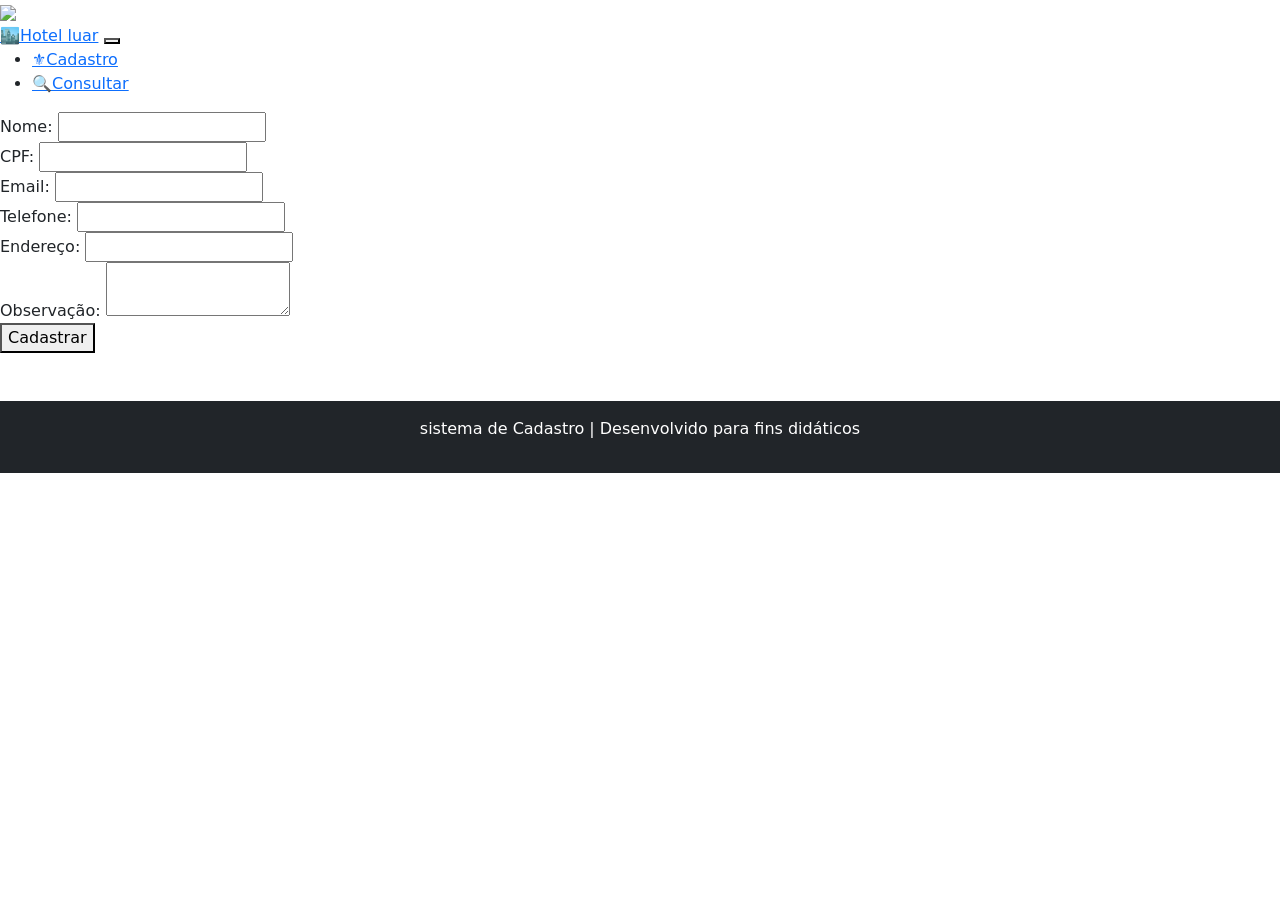
==== Taissa2b/projeto hotel/frontend/index.html @ 7766aa79 "Add files via upload" ====
<!DOCTYPE html>
<html lang="pt-br">

<head>
    <meta charset="UTF-8"> <!-- 💡 Define o padrão de caracteres (permite acentos) -->
    <meta name="viewport" content="width=device-width, initial-scale=1.0">
    <title>Cadastro de Clientes</title>
     <link href="https://cdn.jsdelivr.net/npm/bootstrap@5.3.0/dist/css/bootstrap.min.css" rel="stylesheet">
     <link rel="stylesheet" href="/static/css/style.css">
</head>

<body>
   
    <header>
        <div id="carouselExampleIndicators" class="carousel slide" data-bs-ride="carousel">
            <div class="carousel-inner">               
               <!--primeira imagem(ativa por padrâo)-->
                <div class="carousel-item active">
                    <img src="https://img.freepik.com/vetores-gratis/fundo-de-sinal-de-neon-de-hotel-realista_23-2148160065.jpg">
                </div>           
                <div class="carousel-item">
                    <img src="https://www.riellishotel.com.br/img/quartos/quarto-luxo-duplo02.jpg">
                </div>            
                <div class="carousel-item">
                    <img src="https://www.maladeaventuras.com/wp-content/uploads/2019/04/pousada-com-piscina-praia-do-rosa.jpg" class="d-block w-100" alt="banner3">
                </div>
            </div>
        </div> 
    </header>

    <nav>
        <div>
            <!-- 🏨 Logotipo / Nome do Hotel -->
            <a href="/">🏙️Hotel luar</a>
            <!-- 📱 Botão que aparece em telas pequenas (menu colapsável) -->
            <button type="button">
                <span></span>
            </button>
            <!-- 🧭 Itens de navegação -->
            <div id="navbarNav">
                <ul>
                    <li>
                        <!-- Página atual: Cadastro -->
                        <a href="/">⚜️Cadastro</a>
                    </li>
                    <li>
                        <!-- Link para a página de consulta -->
                        <a href="/consulta">🔍Consultar</a>
                    </li>
                </ul>
            </div>
        </div>
    </nav>
    <form id="formCadastro">
        <div>
            <div>
                <label> Nome:</label>
                <input type="text" name="nome" required>
            </div>
        </div>
        <div>
            <div>
                <label> CPF:</label>
                <input type="text" name="cpf" required>
            </div>
        </div>

        <div>
            <div>
                <label> Email:</label>
                <input type="email" name="email" required>
            </div>
        </div>
        <div>
            <div>
                <label> Telefone:</label>
                <input type="text" name="telefone" required>
            </div>
        </div>

        <div>
            <div>
                <label> Endereço:</label>
                <input type="text" name="endereco" required>
            </div>
        </div>

        <div>
            <div>
                <label> Observação:</label>
                <textarea type="text" name="observacao" required> </textarea>
            </div>
        </div>
        <button type="submit" class="btn-primary ">Cadastrar</button>
    </form>

    <div id="mensagem"></div>

    <!-- =============================================================================
    ⚙️ SCRIPTS JAVASCRIPT
    -----------------------------------------------------------------------------
        💡 O segundo importa o main.js (responsável pela comunicação com Flask e o efeito de neve).
    ============================================================================= -->
   <script src="https://cdn.jsdelivr.net/npm/bootstrap@5.3.0/dist/js/bootstrap.bundle.min.js"></script>
    <script src="assets/js/main.js"></script>
    <footer class="text-center mt-5 p-3 text-white bg-dark">
        <p>sistema de Cadastro | Desenvolvido para fins didáticos</p>
    </footer>
</body>

</html>
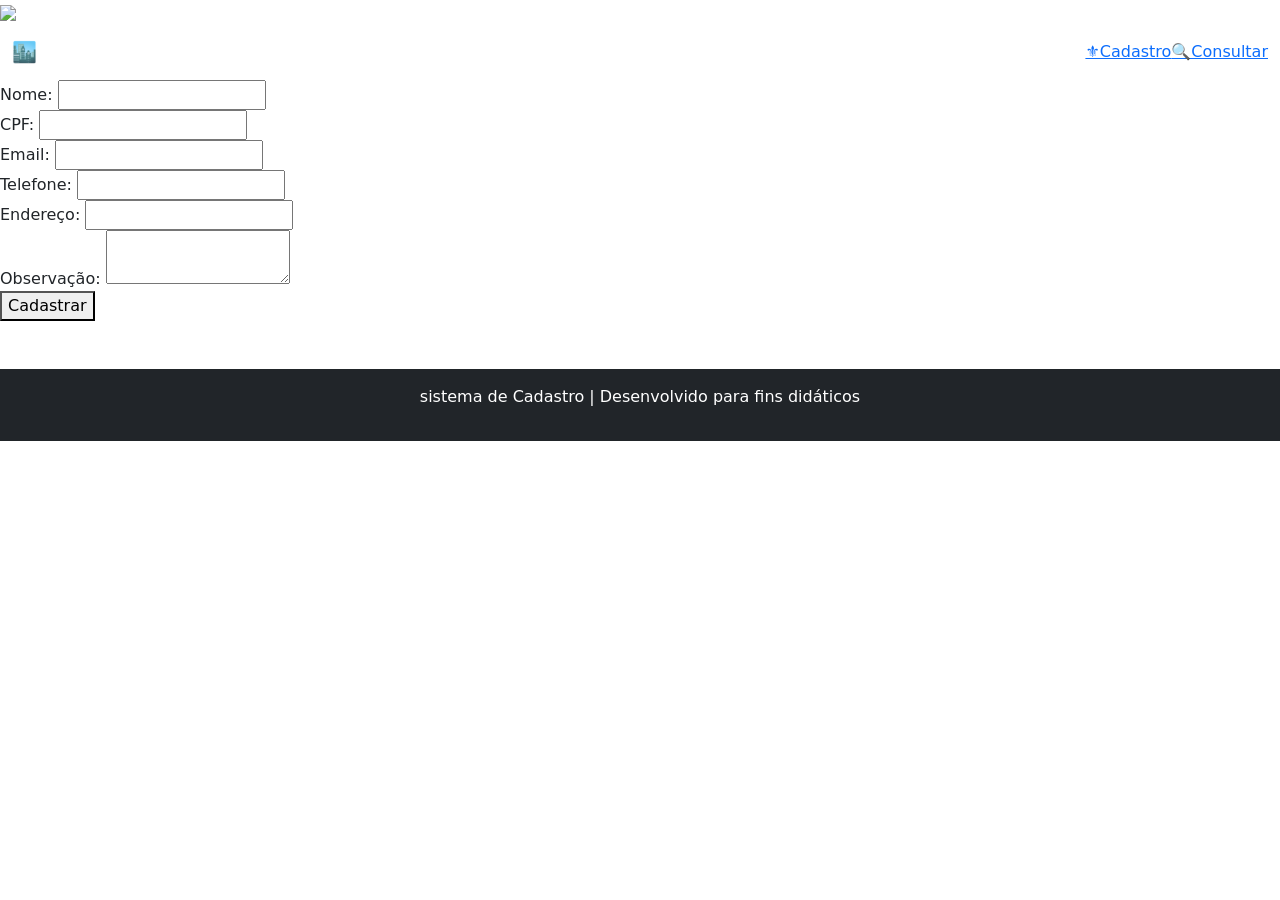
==== commit e5ded9c9: "Add files via upload" ====
--- a/Taissa2b/projeto hotel/frontend/index.html
+++ b/Taissa2b/projeto hotel/frontend/index.html
@@ -28,19 +28,17 @@
         </div> 
     </header>
 
-    <nav>
-        <div>
-            <!-- 🏨 Logotipo / Nome do Hotel -->
-            <a href="/">🏙️Hotel luar</a>
+    <nav class="navbar navbar-expand-lg navbar-dark bg-gradient">
+        <div class="container-fluid">
+            <a class="navbar-brand fw-bold text-white" href="/">🏙️Hotel luar</a>
             <!-- 📱 Botão que aparece em telas pequenas (menu colapsável) -->
-            <button type="button">
-                <span></span>
+            <button class="navbar-toggler"  type="button" data-bs-toggle="collapse" data-bs-target="#navbarNav">
+                <span class=navbar-toggler-icon></span>
             </button>
             <!-- 🧭 Itens de navegação -->
-            <div id="navbarNav">
-                <ul>
+            <div class="collapse navbar-collapse justify-content-end" id="navbarNav">
+                <ul class="navbar-nav">
                     <li>
-                        <!-- Página atual: Cadastro -->
                         <a href="/">⚜️Cadastro</a>
                     </li>
                     <li>
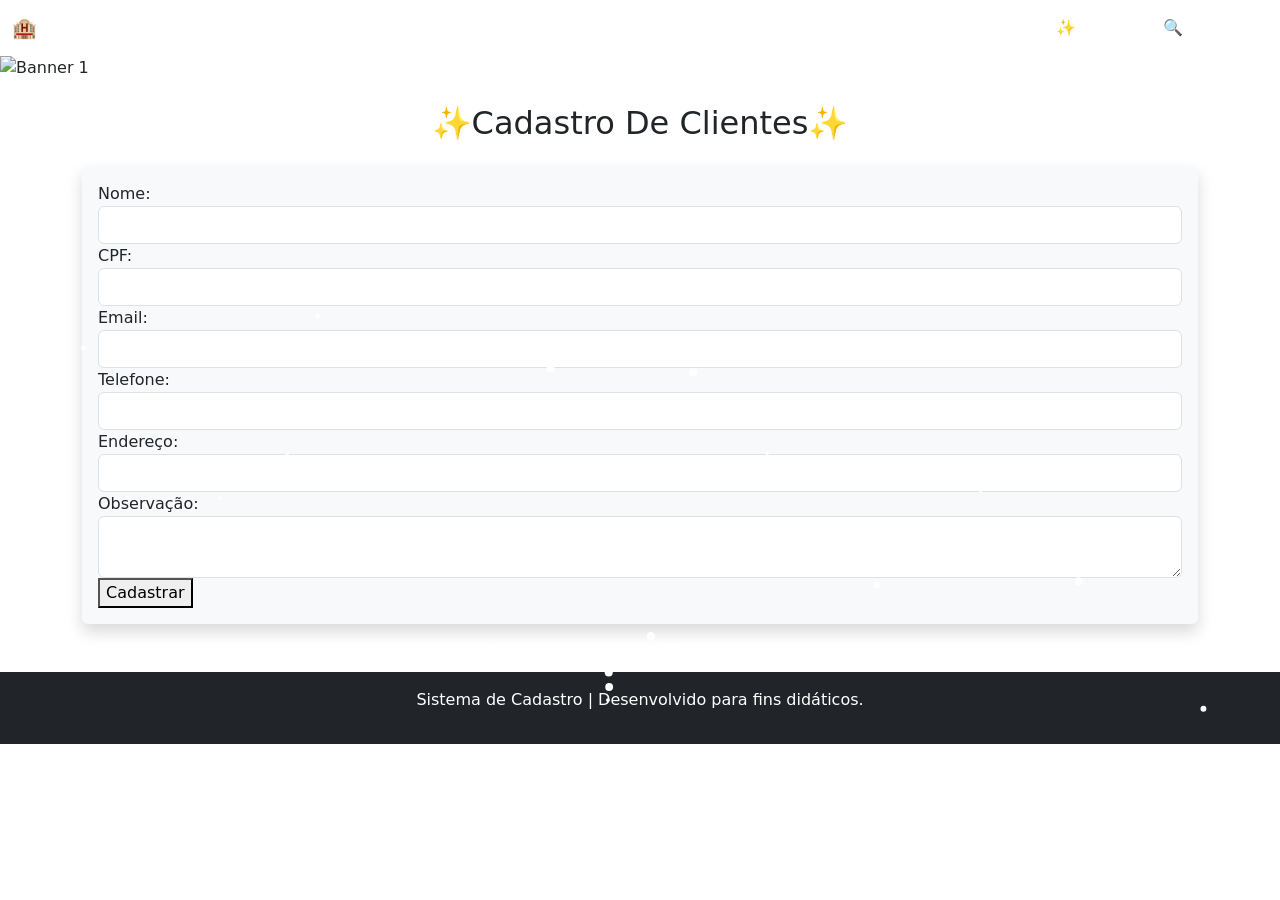
==== commit edc8da20: "Add files via upload" ====
--- a/Taissa2b/projeto hotel/frontend/index.html
+++ b/Taissa2b/projeto hotel/frontend/index.html
@@ -5,105 +5,120 @@
     <meta charset="UTF-8"> <!-- 💡 Define o padrão de caracteres (permite acentos) -->
     <meta name="viewport" content="width=device-width, initial-scale=1.0">
     <title>Cadastro de Clientes</title>
-     <link href="https://cdn.jsdelivr.net/npm/bootstrap@5.3.0/dist/css/bootstrap.min.css" rel="stylesheet">
-     <link rel="stylesheet" href="/static/css/style.css">
+
+
+    
+    <link href="https://cdn.jsdelivr.net/npm/bootstrap@5.3.0/dist/css/bootstrap.min.css" rel="stylesheet">
+
+    <script src="https://cdn.jsdelivr.net/npm/bootstrap@5.3.3/dist/js/bootstrap.bundle.min.js" defer></script>
+
+    <link rel="stylesheet" href="/static/css/style.css">
 </head>
 
 <body>
-   
-    <header>
-        <div id="carouselExampleIndicators" class="carousel slide" data-bs-ride="carousel">
-            <div class="carousel-inner">               
-               <!--primeira imagem(ativa por padrâo)-->
-                <div class="carousel-item active">
-                    <img src="https://img.freepik.com/vetores-gratis/fundo-de-sinal-de-neon-de-hotel-realista_23-2148160065.jpg">
-                </div>           
-                <div class="carousel-item">
-                    <img src="https://www.riellishotel.com.br/img/quartos/quarto-luxo-duplo02.jpg">
-                </div>            
-                <div class="carousel-item">
-                    <img src="https://www.maladeaventuras.com/wp-content/uploads/2019/04/pousada-com-piscina-praia-do-rosa.jpg" class="d-block w-100" alt="banner3">
-                </div>
-            </div>
-        </div> 
-    </header>
+    <nav class="navbar navbar-expand-lg navbar-dark bg-gradient">
+      <div class="container-fluid">
+         <!-- logotipo/ noe do hotel-->
+        <a class="navbar-brand fw-bold text-white" href="/"> 🏨Hotel luar</a>
+         <!--boato que aparece em telas pequenas (menu colapsavel)-->
+            <button class="navbar-toggler" type="button" data-bs-toggle="collapse" data-bs-target="#navbarNav" >
+                <span class="navbar-toggler-icon"></span>
+            </button>
+            <!---item de navegacao-->
 
-    <nav class="navbar navbar-expand-lg navbar-dark bg-gradient">
-        <div class="container-fluid">
-            <a class="navbar-brand fw-bold text-white" href="/">🏙️Hotel luar</a>
-            <!-- 📱 Botão que aparece em telas pequenas (menu colapsável) -->
-            <button class="navbar-toggler"  type="button" data-bs-toggle="collapse" data-bs-target="#navbarNav">
-                <span class=navbar-toggler-icon></span>
-            </button>
-            <!-- 🧭 Itens de navegação -->
             <div class="collapse navbar-collapse justify-content-end" id="navbarNav">
                 <ul class="navbar-nav">
-                    <li>
-                        <a href="/">⚜️Cadastro</a>
+                    <li class="nav-item">
+                        <a  class="nav-link active text-white" href="/">✨Cadastro</a>
                     </li>
                     <li>
-                        <!-- Link para a página de consulta -->
-                        <a href="/consulta">🔍Consultar</a>
+                        <a  class="nav-link text-white" href="/consulta">🔍Consultar</a>
                     </li>
                 </ul>
             </div>
-        </div>
-    </nav>
-    <form id="formCadastro">
-        <div>
-            <div>
-                <label> Nome:</label>
-                <input type="text" name="nome" required>
+      </div>
+   </nav>
+          <!--BANNER  VAI MOSTRAR 3 IMAGENS-->
+        <header>
+            <div id="CarouselExempleIndicators" class="carousel slide" data-bs-ride="carousel">
+                <div class="carousel-inner">
+                    <div class="carousel-item active">
+                        <img src="https://img.freepik.com/vetores-gratis/fundo-de-sinal-de-neon-de-hotel-realista_23-2148175419.jpg" class="d-block w-100" alt="Banner 1">
+                        </div>
+                        <div class="carousel-item">
+                        <img src="https://plus.unsplash.com/premium_photo-1661964071015-d97428970584?fm=jpg&q=60&w=3000&auto=format&fit=crop&ixlib=rb-4.1.0&ixid=M3wxMjA3fDB8MHxzZWFyY2h8MXx8aG90ZWx8ZW58MHx8MHx8fDA%3D" class="d-block w-100" alt="Banner 2">
+                        </div>
+                        <div class="carousel-item">
+                        <img src="https://encrypted-tbn0.gstatic.com/images?q=tbn:ANd9GcRPjobchSUfPnp0ObuGgAmuWfBkZcelos7JsQ&s" class="d-block w-100" alt="Banner 3">
+                    </div>
+                </div> 
             </div>
-        </div>
-        <div>
-            <div>
-                <label> CPF:</label>
-                <input type="text" name="cpf" required>
-            </div>
-        </div>
+       </header>
+       </nav>
+     <main class="container mt-4">
+        <h2 class="text-center mb-4">✨Cadastro De Clientes✨</h2>
+            <form id="formCadastro" class="p-3 rounded bg-light shadow">
+                <div>
+                    <div>
+                        <label> Nome:</label>
+                        <input type="text"  class="form-control" name="nome" required>
+                    </div>
+                </div>
+                <div>
+                    <div>
+                        <label> CPF:</label>
+                        <input type="text" class="form-control" name="cpf" required>
+                    </div>
+                </div>
 
-        <div>
-            <div>
-                <label> Email:</label>
-                <input type="email" name="email" required>
-            </div>
-        </div>
-        <div>
-            <div>
-                <label> Telefone:</label>
-                <input type="text" name="telefone" required>
-            </div>
-        </div>
+                <div>
+                    <div>
+                        <label> Email:</label>
+                        <input type="email" class="form-control" name="email" required>
+                    </div>
+                </div>
+                <div>
+                    <div>
+                        <label> Telefone:</label>
+                        <input type="text" class="form-control" name="telefone" required>
+                    </div>
+                </div>
 
-        <div>
-            <div>
-                <label> Endereço:</label>
-                <input type="text" name="endereco" required>
-            </div>
-        </div>
+                <div>
+                    <div>
+                        <label> Endereço:</label>
+                        <input type="text" class="form-control" name="endereco" required>
+                    </div>
+                </div>
 
-        <div>
-            <div>
-                <label> Observação:</label>
-                <textarea type="text" name="observacao" required> </textarea>
-            </div>
-        </div>
-        <button type="submit" class="btn-primary ">Cadastrar</button>
-    </form>
-
+                <div>
+                    <div>
+                        <label> Observação:</label>
+                        <textarea type="text" class="form-control" name="observacao" required> </textarea>
+                    </div>
+                </div>
+                
+                <button type="submit" class="btn-primary">Cadastrar</button>
+            
+            </form>
+     </main>
     <div id="mensagem"></div>
 
     <!-- =============================================================================
     ⚙️ SCRIPTS JAVASCRIPT
     -----------------------------------------------------------------------------
-        💡 O segundo importa o main.js (responsável pela comunicação com Flask e o efeito de neve).
+           o primeiro importa o bootstrap.
+           o segundo importa o main.js (responsável pela comunicação com Flask e o efeito de neve).
     ============================================================================= -->
-   <script src="https://cdn.jsdelivr.net/npm/bootstrap@5.3.0/dist/js/bootstrap.bundle.min.js"></script>
+    <script src="https://cdn.jsdelivr.net/npm/bootstrap@5.3.0/dist/js/bootstrap.bundle.min.js"></script>
+
+
     <script src="assets/js/main.js"></script>
+
     <footer class="text-center mt-5 p-3 text-white bg-dark">
-        <p>sistema de Cadastro | Desenvolvido para fins didáticos</p>
+        <p> Sistema de Cadastro | Desenvolvido para fins didáticos.</p>
     </footer>
+
 </body>
 
-</html>+</html>
